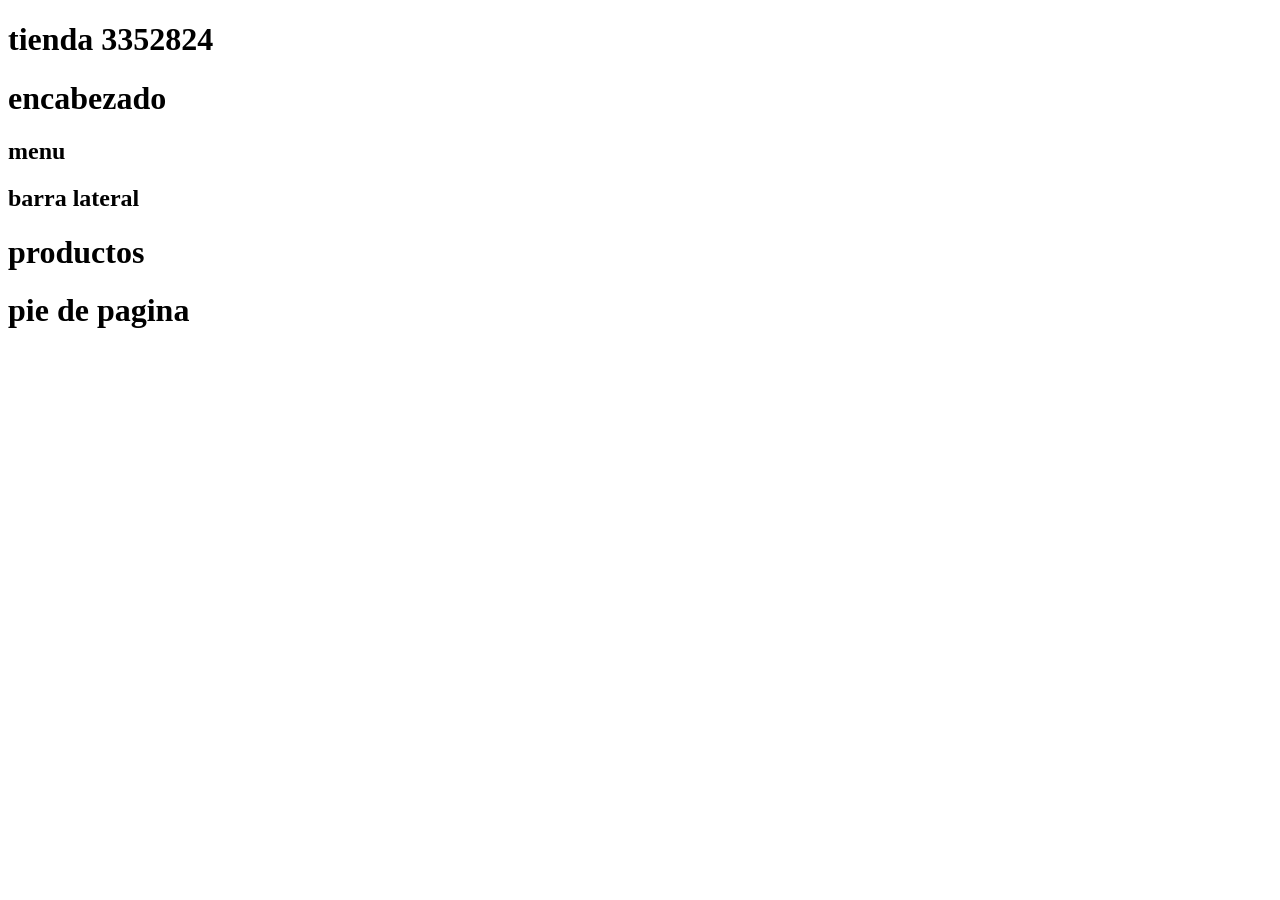
==== indes.html @ 359dcbe6 "creacion proyecto tienda, archivo index y fornai" ====
<!DOCTYPE html>
<html lang="en">
<head>
    <meta charset="UTF-8">
    <meta name="viewport" content="width=device-width, initial-scale=1.0">
    <title>Document</title>
</head>
<body>

    <div id="container">
        <h1>tienda 3352824</h1>

        <header id="header">
            <h1>encabezado</h1>
        </header>

        <nav id="menu">
            <h1>menu</h1>
        </nav>

        <div id="content">
            <aside id="lateral">
                <h1>barra lateral</h1>
            </aside>

            <div id="central">
                <h1>productos</h1>
            </div>
        </div>

        <footer id="footer">
            <h1>pie de pagina</h1>
        </footer>
   </div>
   

</body>
</html>
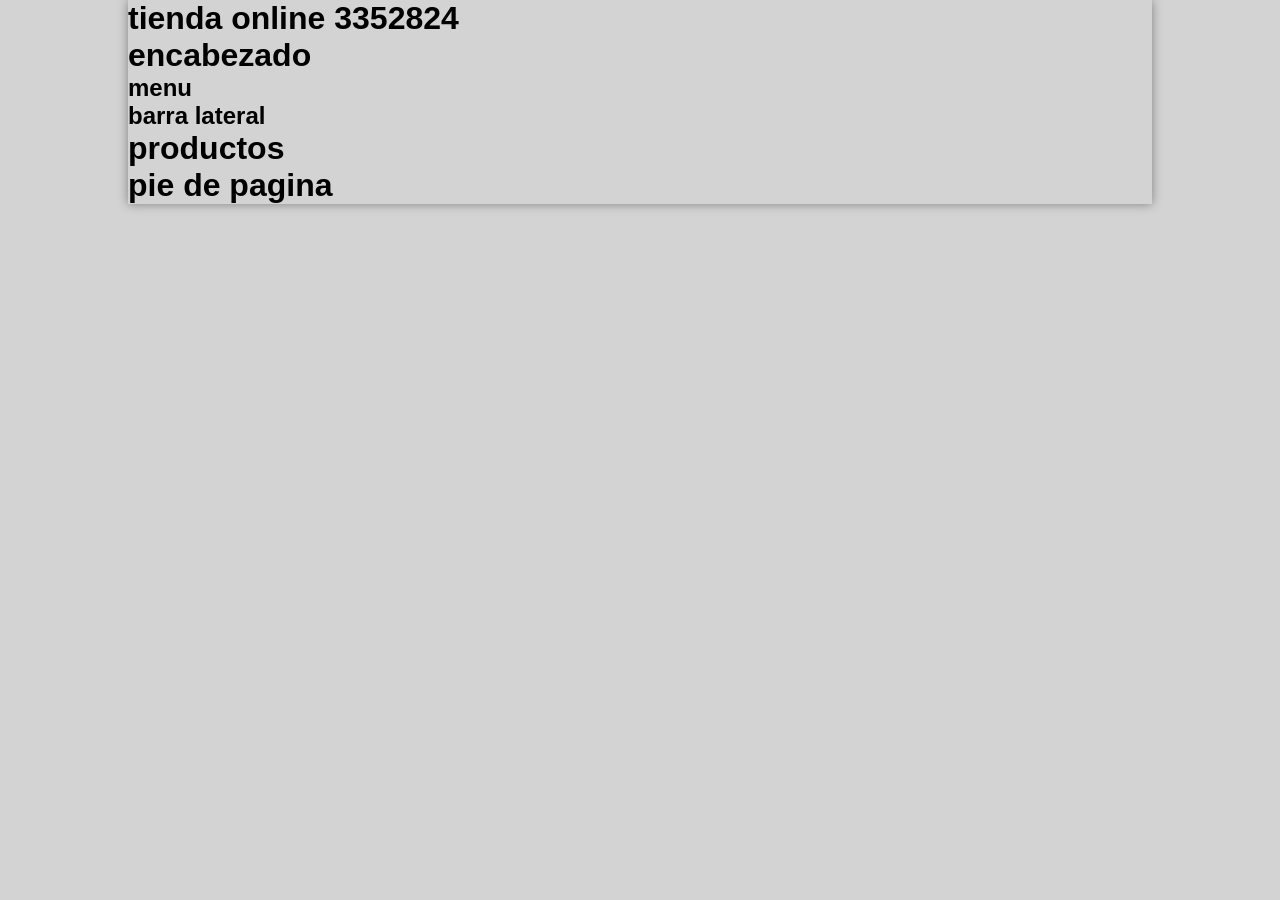
==== commit 21b50474: "actualizado el index y style" ====
--- a/indes.html
+++ b/indes.html
@@ -3,12 +3,13 @@
 <head>
     <meta charset="UTF-8">
     <meta name="viewport" content="width=device-width, initial-scale=1.0">
+    <link rel="stylesheet" href="style.css">
     <title>Document</title>
 </head>
 <body>
 
     <div id="container">
-        <h1>tienda 3352824</h1>
+        <h1>tienda online 3352824</h1>
 
         <header id="header">
             <h1>encabezado</h1>
--- a/style.css
+++ b/style.css
@@ -0,0 +1,20 @@
+*{
+    padding: 0px;
+    margin: 0px;
+    font-family: Arial, Helvetica, sans-serif;
+
+}
+
+body{
+    background: lightgray
+    
+}
+
+#container{
+    width: 80%;
+    margin: 0px auto;
+    box-shadow: 0px 0px 10px gray;
+    /* border: 1px solid purple
+    
+    
+}
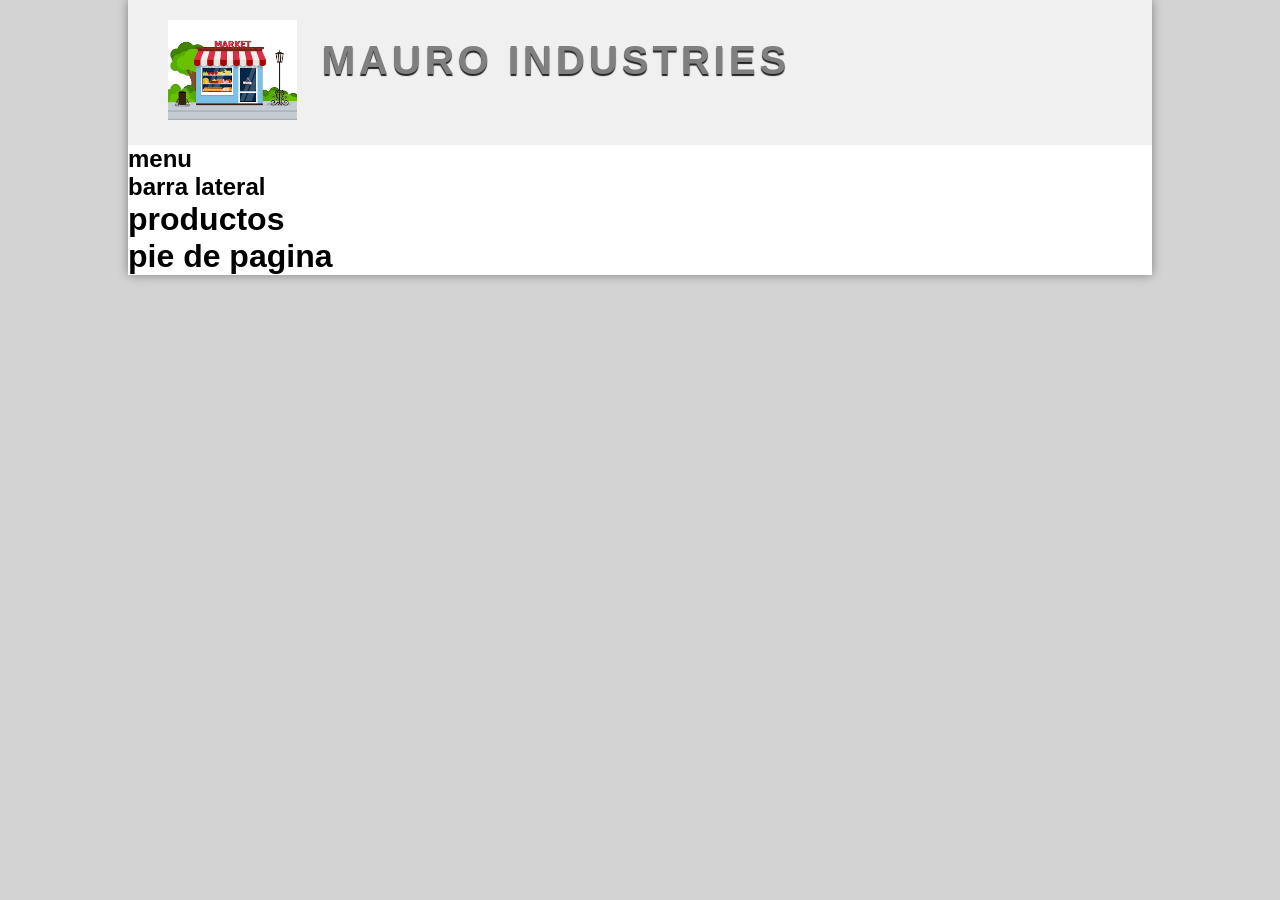
==== commit 85d8cd2c: "se dieron estilos al encabezado" ====
--- a/indes.html
+++ b/indes.html
@@ -9,10 +9,12 @@
 <body>
 
     <div id="container">
-        <h1>tienda online 3352824</h1>
 
         <header id="header">
-            <h1>encabezado</h1>
+            <DIV id="logo">
+                <img src="./img/tienda.jpg" alt="logo">
+                <a href="index.html">mauro industries</a>
+            </DIV>  
         </header>
 
         <nav id="menu">
--- a/style.css
+++ b/style.css
@@ -14,7 +14,44 @@
     width: 80%;
     margin: 0px auto;
     box-shadow: 0px 0px 10px gray;
-    /* border: 1px solid purple
+    /* border: 1px solid purple */
+    background: white;
+
     
-    
+}
+
+#header{
+    height: 145px;
+    background: #f0f0f0;
+
+}
+
+#logo{
+    padding: 20px;
+    margin-left: 20px;
+    float: left;
+}
+
+#logo img{
+    float: left;
+    height: 100px;
+}
+
+#logo a{
+    float: left;
+    font-size: 40px;
+    letter-spacing: 4px;
+    text-transform: uppercase;
+    color: gray;
+    font-weight: bold;
+    text-decoration: none;
+    margin-top: 18px;
+    margin-left: 25px;
+    text-shadow: 0px 2px 1px #222222;
+    transition: all 300ms;
+}
+
+#logo a:hover{
+    text-shadow: #222222 0px 0px 4px rgba(255, 217, 0, 0.81);
+
 }
